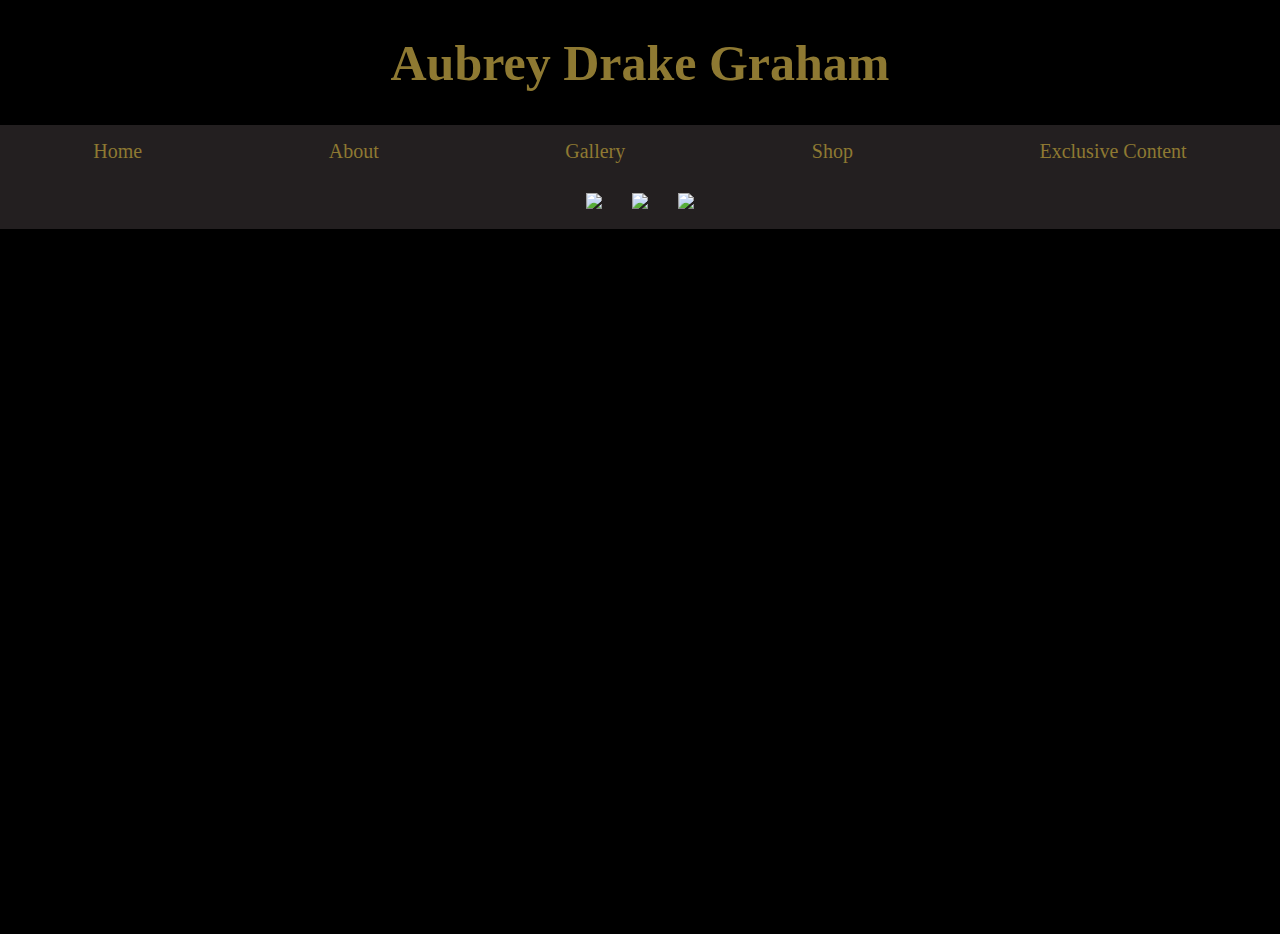
==== about.html @ 55404b8c "added new pages" ====
<!DOCTYPE html>
<html>
    <head>
        <title>Drake Fanpage</title>
        <link href="https://fonts.googleapis.com/css?family=Abril+Fatface&display=swap" rel="stylesheet">
        <link type="text/css" rel="stylesheet" href="style.css" />
    </head>
    <body>
        <h1 class="header">Aubrey Drake Graham</h1>
        <div class="navbar">
            <a href="index.html">Home</a>
            <a href="about.html">About</a>
            <a href="gallery.html">Gallery</a>
            <a href="shop.html">Shop</a>
            <a href="about.html">Exclusive Content</a>
        </div>
          <div class="aboutMain">
            <div class="leftPane">
            </div>
             <div class="rightPane">
            </div>
        </div>
        <div class="footer">
            <div class="social">
                <a href="https://www.facebook.com/Drake/">
                    <img class="social-image" src="https://upload.wikimedia.org/wikipedia/commons/thumb/c/c2/F_icon.svg/2000px-F_icon.svg.png">
                </a>
                <a href="https://twitter.com/drake">
                    <img class="social-image" src="http://goinkscape.com/wp-content/uploads/2015/07/twitter-logo-final.png">
                </a>
                <a href="https://www.instagram.com/champagnepapi/">
                    <img class="social-image" src="https://instagram-brand.com/wp-content/uploads/2016/11/app-icon2.png">
                </a>
            </div>
        </div>
    </body>
</html>
---- style.css ----
html {
    height: 100%;
}

body {
    background-color: black;
    color: #EAEAEA;
    height: 100%;
    margin: 0px;
    font-family: 'Lora', serif;
}

.header {
    display: flex;
    justify-content: space-around;
    font-size: 50px;
    font-family:font-family: 'Abril Fatface', cursive;
    color: #8e7932;
}

.navbar {
    display: flex;
    justify-content: space-around;
    font-size: 20px;
    background-color: #231f20;
    padding-top: 15px;
    padding-bottom: 15px;
}

a {
    color: #8e7932;
    text-decoration: none;
}

.main {
    height: 100%;
    background-image: url("https://gallery.yopriceville.com/var/albums/Superstars/Drake_Wallpaper-871980065.jpg?m=1472306060");
    background-repeat: no-repeat;
    background-size: 100%;
}

.footer {
    display: flex;
    justify-content: space-around;
    font-size: 20px;
    color: #8e7932;
    background-color: #231f20;
}

.social {
    display: flex;
    justify-content: center;
}

.social-image {
    width: 30px;
    margin: 15px;
}
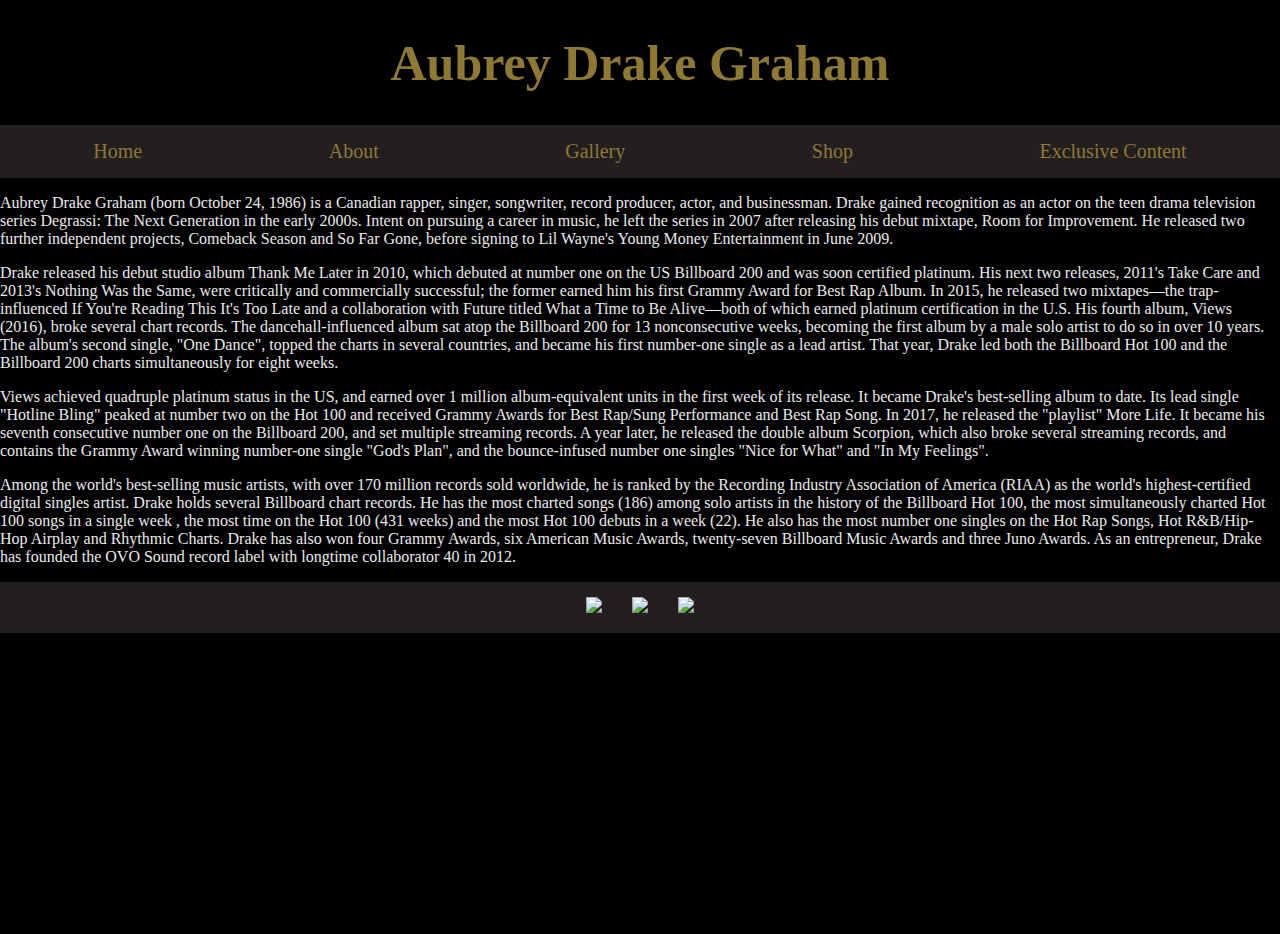
==== commit ef04be52: "updated about page" ====
--- a/about.html
+++ b/about.html
@@ -16,6 +16,10 @@
         </div>
           <div class="aboutMain">
             <div class="leftPane">
+            <p>Aubrey Drake Graham (born October 24, 1986) is a Canadian rapper, singer, songwriter, record producer, actor, and businessman. Drake gained recognition as an actor on the teen drama television series Degrassi: The Next Generation in the early 2000s. Intent on pursuing a career in music, he left the series in 2007 after releasing his debut mixtape, Room for Improvement. He released two further independent projects, Comeback Season and So Far Gone, before signing to Lil Wayne's Young Money Entertainment in June 2009.</p>
+            <p>Drake released his debut studio album Thank Me Later in 2010, which debuted at number one on the US Billboard 200 and was soon certified platinum. His next two releases, 2011's Take Care and 2013's Nothing Was the Same, were critically and commercially successful; the former earned him his first Grammy Award for Best Rap Album. In 2015, he released two mixtapes—the trap-influenced If You're Reading This It's Too Late and a collaboration with Future titled What a Time to Be Alive—both of which earned platinum certification in the U.S. His fourth album, Views (2016), broke several chart records. The dancehall-influenced album sat atop the Billboard 200 for 13 nonconsecutive weeks, becoming the first album by a male solo artist to do so in over 10 years. The album's second single, "One Dance", topped the charts in several countries, and became his first number-one single as a lead artist. That year, Drake led both the Billboard Hot 100 and the Billboard 200 charts simultaneously for eight weeks.</p>
+            <p>Views achieved quadruple platinum status in the US, and earned over 1 million album-equivalent units in the first week of its release. It became Drake's best-selling album to date. Its lead single "Hotline Bling" peaked at number two on the Hot 100 and received Grammy Awards for Best Rap/Sung Performance and Best Rap Song. In 2017, he released the "playlist" More Life. It became his seventh consecutive number one on the Billboard 200, and set multiple streaming records. A year later, he released the double album Scorpion, which also broke several streaming records, and contains the Grammy Award winning number-one single "God's Plan", and the bounce-infused number one singles "Nice for What" and "In My Feelings".</p>
+            <p>Among the world's best-selling music artists, with over 170 million records sold worldwide, he is ranked by the Recording Industry Association of America (RIAA) as the world's highest-certified digital singles artist. Drake holds several Billboard chart records. He has the most charted songs (186) among solo artists in the history of the Billboard Hot 100, the most simultaneously charted Hot 100 songs in a single week , the most time on the Hot 100 (431 weeks) and the most Hot 100 debuts in a week (22). He also has the most number one singles on the Hot Rap Songs, Hot R&B/Hip-Hop Airplay and Rhythmic Charts. Drake has also won four Grammy Awards, six American Music Awards, twenty-seven Billboard Music Awards and three Juno Awards. As an entrepreneur, Drake has founded the OVO Sound record label with longtime collaborator 40 in 2012.</p>
             </div>
              <div class="rightPane">
             </div>
--- a/style.css
+++ b/style.css
@@ -55,4 +55,22 @@
 .social-image {
     width: 30px;
     margin: 15px;
+}
+
+.gallery {
+    display: flex;
+    flex-wrap: wrap;
+    justify-content: space-around;
+}
+
+.thumbnail {
+    margin: 30px;
+    border: solid #8e7932;
+    width: 250px;
+    height: 250px;
+}
+
+.thumbnail-image {
+    height: 100%;
+    width: 100%;
 }